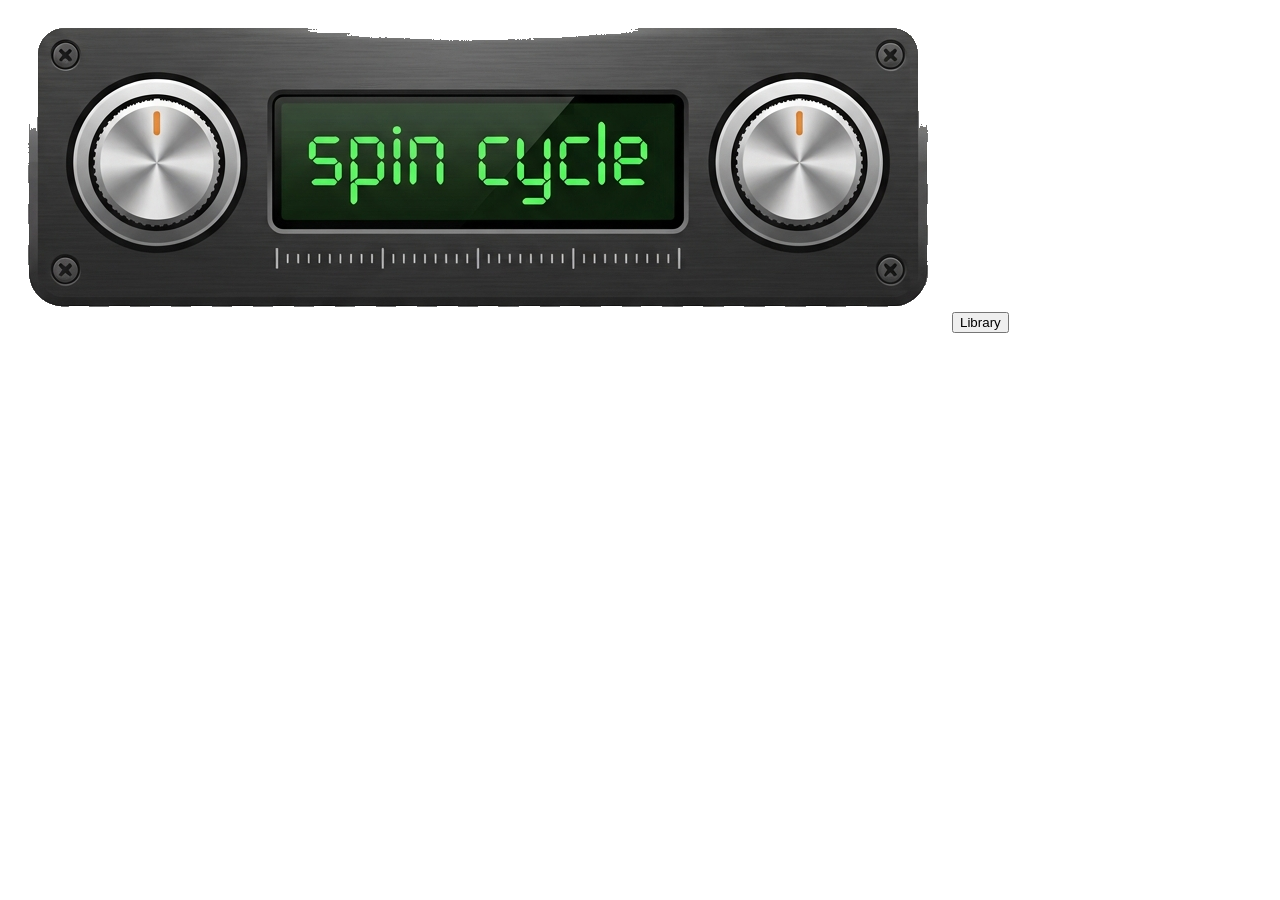
==== app/web/index.html @ 117eba15 "doc updates, dj button rename" ====
<!doctype html>
<html lang="en">
<head>
  <meta charset="utf-8">
  <meta name="viewport" content="width=device-width, initial-scale=1">
  <title>Spin Cycle</title>
  <link rel="icon" type="image/png" sizes="128x128" href="/images/spin_cycle_icon_128.png">
  <link rel="icon" type="image/png" sizes="256x256" href="/images/spin_cycle_icon_256.png">
  <link rel="apple-touch-icon" sizes="512x512" href="/images/spin_cycle_icon_512.png">
  <meta name="theme-color" content="#241812">
  <link rel="stylesheet" href="/style.css">
</head>
<body>
  <header>
    <img class="logo" src="/images/spin_cycle_logo_full.png" alt="Spin Cycle">
    <button id="settings-toggle" type="button" aria-expanded="false">Library</button>
  </header>

  <section id="session-picker" hidden>
    <h2>Sessions</h2>
    <p class="section-hint">Each session has its own player -- create one per person/device, or jump back into one already running.</p>
    <ul id="session-list"></ul>
    <div class="new-session-row">
      <select id="new-session-playlist" aria-label="Start from playlist">
        <option value="">Whole library</option>
      </select>
      <button id="new-session-btn" type="button">+ New Session</button>
    </div>
  </section>

  <main id="remote" hidden>
    <a id="back-to-sessions" href="/" hidden>&larr; Sessions</a>
    <button id="cache-warning" type="button" hidden role="alert"></button>
    <p id="connection-warning" hidden role="alert">Connection lost -- retrying&hellip;</p>
    <button id="empty-library-notice" type="button" hidden>Your library is empty -- open Settings to upload a library.csv.</button>

    <div class="picker-row">
      <div class="dial-picker">
        <label class="dial-caption" for="genre-select">Genre</label>
        <div class="dial" id="genre-dial">
          <button type="button" class="dial-step dial-step-prev" aria-label="Previous genre">‹</button>
          <div class="dial-knob"><div class="dial-indicator"></div></div>
          <button type="button" class="dial-step dial-step-next" aria-label="Next genre">›</button>
        </div>
        <div class="dial-readout" id="genre-readout"></div>
        <select id="genre-select" class="dial-select">
          <option value="">-- pick a genre --</option>
        </select>
      </div>
      <div class="dial-picker">
        <label class="dial-caption" for="era-select">Era</label>
        <div class="dial" id="era-dial">
          <button type="button" class="dial-step dial-step-prev" aria-label="Previous era">‹</button>
          <div class="dial-knob"><div class="dial-indicator"></div></div>
          <button type="button" class="dial-step dial-step-next" aria-label="Next era">›</button>
        </div>
        <div class="dial-readout" id="era-readout"></div>
        <select id="era-select" class="dial-select">
          <option value="">-- pick a genre first --</option>
        </select>
      </div>
    </div>

    <p id="status-message" aria-live="polite">Loading...</p>
    <p id="up-next-line" hidden></p>

    <div class="transport-row">
      <button id="skip-btn" type="button">Skip</button>
      <button id="stop-btn" type="button">Stop</button>
    </div>

    <button id="dj-btn" type="button" aria-expanded="false">DJ Request</button>

    <section id="dj-panel" hidden>
      <p id="dj-panel-status"></p>
      <div class="song-list-screen">
        <ul id="song-list" class="song-list"></ul>
      </div>
    </section>

    <button id="launch-player-btn" type="button" hidden>Launch Player</button>
  </main>

  <aside id="settings" hidden>
    <h2>Library</h2>

    <section>
      <h3>Tracks</h3>
      <p class="section-hint">Add, edit, or delete songs one at a time, or use Export/Import CSV for bulk changes.</p>
      <p id="library-status"></p>

      <div class="library-toolbar">
        <button id="add-track-btn" type="button">+ Add song</button>
        <a id="download-link" href="/library.csv" download="library.csv">Export CSV</a>
        <button id="import-append-btn" type="button">Import CSV (append)</button>
        <button id="import-replace-btn" type="button">Import CSV (replace all)</button>
        <input id="import-csv-input" type="file" accept=".csv" hidden>
        <button id="bulk-delete-btn" type="button" class="close-session-btn" hidden>Delete selected</button>
      </div>
      <p id="import-result"></p>

      <div class="library-sort-row">
        <select id="library-sort-field" aria-label="Sort by">
          <option value="artist">Artist</option>
          <option value="song">Song</option>
          <option value="genre">Genre</option>
          <option value="era">Era</option>
          <option value="cache_status">Cache</option>
        </select>
        <select id="library-sort-dir" aria-label="Sort direction">
          <option value="asc">Ascending</option>
          <option value="desc">Descending</option>
        </select>
      </div>

      <div class="library-table-wrap">
        <table class="data-table" id="library-table">
          <thead>
            <tr>
              <th><input type="checkbox" id="select-all-tracks" aria-label="Select all tracks"></th>
              <th data-sort="artist">Artist</th>
              <th data-sort="song">Song</th>
              <th data-sort="genre">Genre</th>
              <th data-sort="era">Era</th>
              <th data-sort="cache_status">Cache</th>
              <th>Actions</th>
            </tr>
          </thead>
          <tbody id="library-table-body"></tbody>
        </table>
      </div>

      <section id="track-form-panel" hidden>
        <h3 id="track-form-title">Add song</h3>
        <form id="track-form">
          <input type="text" id="track-artist" placeholder="Artist" required>
          <input type="text" id="track-song" placeholder="Song" required>
          <input type="text" id="track-genre" placeholder="Genre" required>
          <input type="text" id="track-era" placeholder="Era (e.g. 1990s)" required>
          <div class="track-url-row">
            <input type="text" id="track-url" placeholder="YouTube URL" required>
            <button id="track-preview-btn" type="button">Preview</button>
          </div>
          <p id="track-search-status" class="section-hint"></p>
          <div class="track-form-actions">
            <button id="track-search-btn" type="button">Search YouTube</button>
            <button id="track-save-btn" type="submit">Save</button>
            <button id="track-cancel-btn" type="button">Cancel</button>
          </div>
        </form>
      </section>
    </section>

    <section>
      <h3>Playlists</h3>
      <p class="section-hint">Filter the library, check off songs, and save them as a playlist you can start a session from.</p>
      <div class="library-toolbar">
        <button id="new-playlist-btn" type="button">+ New playlist</button>
      </div>
      <ul id="playlist-list"></ul>

      <section id="playlist-builder-panel" hidden>
        <h3 id="playlist-builder-title">New playlist</h3>
        <input type="text" id="playlist-name-input" placeholder="Playlist name" required>
        <div class="library-sort-row">
          <select id="playlist-genre-filter" aria-label="Filter by genre"></select>
          <select id="playlist-era-filter" aria-label="Filter by era"></select>
        </div>
        <div class="library-table-wrap">
          <table class="data-table" id="playlist-track-table">
            <thead>
              <tr>
                <th><input type="checkbox" id="playlist-select-all" aria-label="Select all"></th>
                <th>Artist</th>
                <th>Song</th>
                <th>Genre</th>
                <th>Era</th>
              </tr>
            </thead>
            <tbody id="playlist-track-table-body"></tbody>
          </table>
        </div>
        <div class="track-form-actions">
          <button id="playlist-save-btn" type="button">Save playlist</button>
          <button id="playlist-cancel-btn" type="button">Cancel</button>
          <button id="playlist-delete-btn" type="button" class="close-session-btn" hidden>Delete playlist</button>
        </div>
      </section>
    </section>

    <section>
      <h3>Cache warming</h3>
      <p id="warm-status">Idle</p>
      <button id="warm-cache-btn" type="button">Warm cache</button>
    </section>

    <section>
      <h3>Playback log</h3>
      <pre id="playback-log" class="log-pane"></pre>
    </section>

    <section>
      <h3>Deployment info</h3>
      <dl class="info-list">
        <dt>Playback mode</dt><dd id="info-playback-mode"></dd>
        <dt>Cache location</dt><dd id="info-cache-root"></dd>
        <dt>Last cache warm run</dt><dd id="info-last-warm-run"></dd>
      </dl>
    </section>
  </aside>

  <script src="/app.js"></script>
</body>
</html>
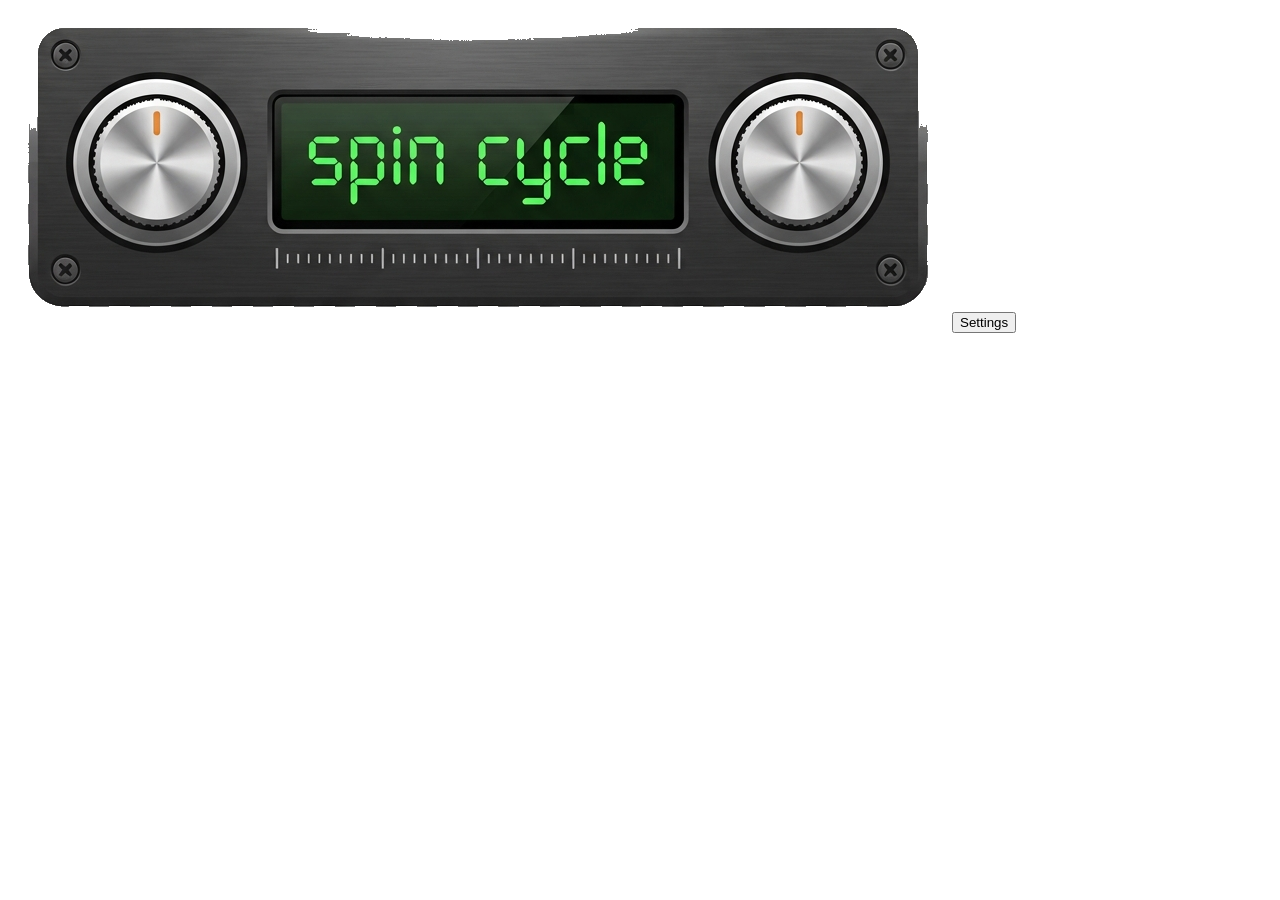
==== commit d9a42b74: "Rename Library panel to Settings; show version + releases link Also add an app-version display (from" ====
--- a/app/web/index.html
+++ b/app/web/index.html
@@ -13,8 +13,21 @@
 <body>
   <header>
     <img class="logo" src="/images/spin_cycle_logo_full.png" alt="Spin Cycle">
-    <button id="settings-toggle" type="button" aria-expanded="false">Library</button>
+    <button id="settings-toggle" type="button" aria-expanded="false">Settings</button>
   </header>
+
+  <div id="first-run-overlay" hidden>
+    <div class="first-run-card song-list-screen">
+      <h2>Welcome to Spin Cycle</h2>
+      <p>If you have your own library CSV (artist,song,genre,era,url), import it now -- it'll replace the starter list below. Otherwise just continue with the built-in starter library.</p>
+      <input type="file" id="first-run-csv-input" accept=".csv" hidden>
+      <div class="first-run-actions">
+        <button id="first-run-import-btn" type="button">Import My Library</button>
+        <button id="first-run-skip-btn" type="button">Use the Starter Library</button>
+      </div>
+      <p id="first-run-result"></p>
+    </div>
+  </div>
 
   <section id="session-picker" hidden>
     <h2>Sessions</h2>
@@ -82,7 +95,7 @@
   </main>
 
   <aside id="settings" hidden>
-    <h2>Library</h2>
+    <h2>Settings</h2>
 
     <section>
       <h3>Tracks</h3>
@@ -189,6 +202,30 @@
     </section>
 
     <section>
+      <h3>Overlays</h3>
+      <p class="section-hint">A logo + phrase banner (e.g. "Intermission...") shown across the top of the player. Only one overlay can be active at a time.</p>
+      <div class="library-toolbar">
+        <button id="new-overlay-btn" type="button">+ New overlay</button>
+      </div>
+      <ul id="overlay-list"></ul>
+
+      <section id="overlay-builder-panel" hidden>
+        <h3 id="overlay-builder-title">New overlay</h3>
+        <input type="text" id="overlay-name-input" placeholder="Overlay name" required>
+        <input type="text" id="overlay-phrase-input" placeholder="Phrase (e.g. Intermission...)">
+        <div class="track-url-row">
+          <img id="overlay-logo-preview" alt="" hidden>
+          <input type="file" id="overlay-logo-input" accept="image/*">
+        </div>
+        <div class="track-form-actions">
+          <button id="overlay-save-btn" type="button">Save overlay</button>
+          <button id="overlay-cancel-btn" type="button">Cancel</button>
+          <button id="overlay-delete-btn" type="button" class="close-session-btn" hidden>Delete overlay</button>
+        </div>
+      </section>
+    </section>
+
+    <section>
       <h3>Cache warming</h3>
       <p id="warm-status">Idle</p>
       <button id="warm-cache-btn" type="button">Warm cache</button>
@@ -202,9 +239,11 @@
     <section>
       <h3>Deployment info</h3>
       <dl class="info-list">
+        <dt>Version</dt><dd id="info-version"></dd>
         <dt>Playback mode</dt><dd id="info-playback-mode"></dd>
         <dt>Cache location</dt><dd id="info-cache-root"></dd>
         <dt>Last cache warm run</dt><dd id="info-last-warm-run"></dd>
+        <dt>Releases</dt><dd><a href="https://github.com/davisc01/spincycle/releases" target="_blank" rel="noopener">github.com/davisc01/spincycle/releases</a></dd>
       </dl>
     </section>
   </aside>
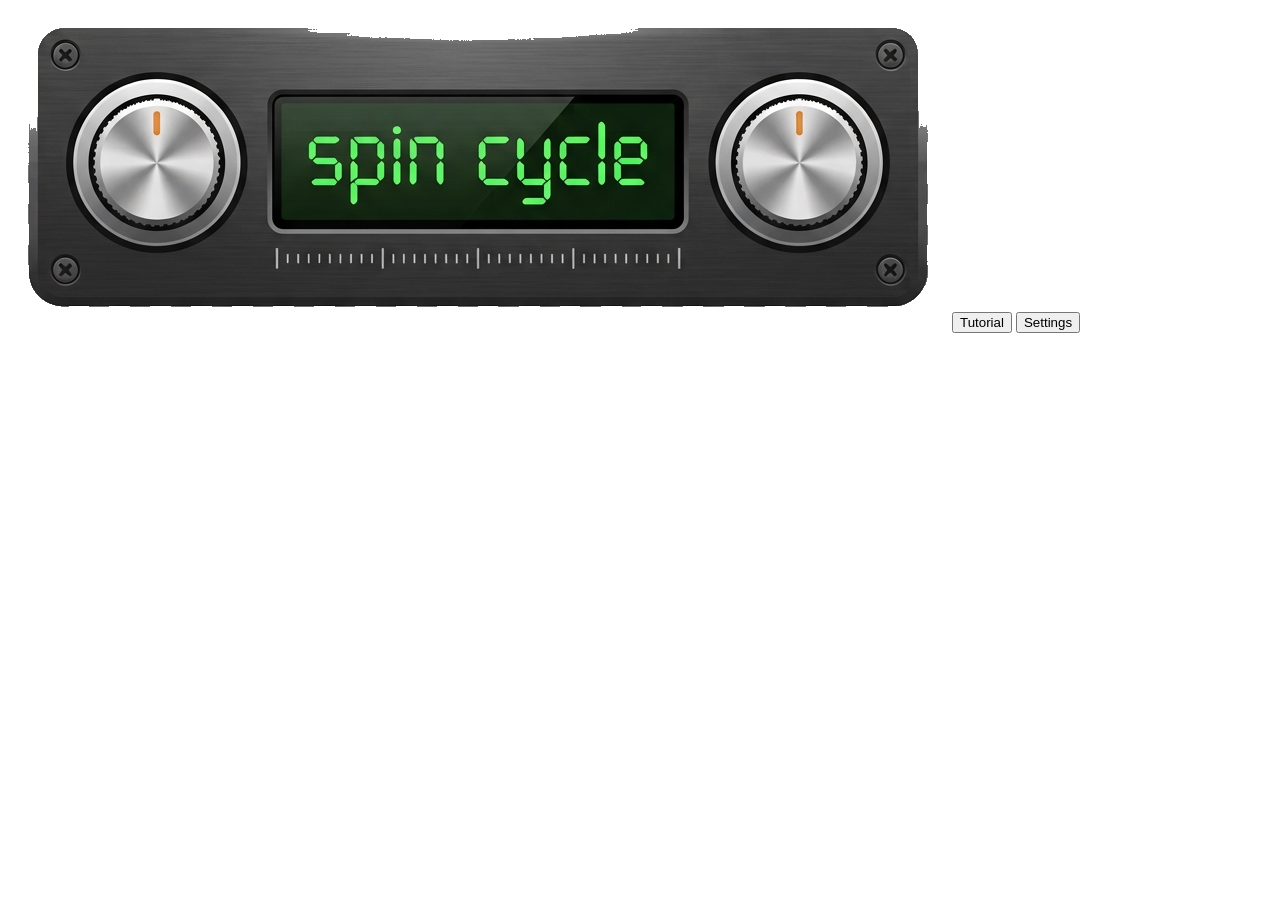
==== commit 4699601b: "Add a Tutorial panel; fix player links to list all active sessions Tutorial button next to Settings " ====
--- a/app/web/index.html
+++ b/app/web/index.html
@@ -13,6 +13,7 @@
 <body>
   <header>
     <img class="logo" src="/images/spin_cycle_logo_full.png" alt="Spin Cycle">
+    <button id="tutorial-toggle" type="button" aria-expanded="false">Tutorial</button>
     <button id="settings-toggle" type="button" aria-expanded="false">Settings</button>
   </header>
 
@@ -93,6 +94,60 @@
 
     <button id="launch-player-btn" type="button" hidden>Launch Player</button>
   </main>
+
+  <aside id="tutorial" hidden>
+    <h2>Tutorial</h2>
+
+    <section>
+      <h3>Starting a session</h3>
+      <p>In web mode, each device or person gets their own session -- pick <strong>+ New Session</strong> from the session list (optionally starting from a saved playlist instead of the whole library), or <strong>Select</strong> a session already running to jump back into it. Picking a Genre and Era starts playback immediately -- there's no separate confirm step, and changing either one at any time (even mid-song) re-shuffles and starts playing that combination right away.</p>
+    </section>
+
+    <section>
+      <h3>Launching the player, casting, and AirPlay</h3>
+      <p>The genre/era screen is the remote control, not the video itself -- press <strong>Launch Player</strong> to open the actual video in a browser tab. That tab is a normal web page playing a normal video, so your browser/OS's own casting controls work on it directly: AirPlay in Safari, or Chrome's Cast menu, will send that tab straight to a TV or speaker. If you'd rather not cast, you can instead open the player link directly on whatever device is connected to the TV -- see "Connecting remotely" below.</p>
+    </section>
+
+    <section>
+      <h3>DJ Request</h3>
+      <p>Press <strong>DJ Request</strong> to browse every song in the current genre/era, sorted by artist, with a Queue button on each row. Queueing a track plays it next without disturbing the rest of the shuffle order -- the currently-playing and queued rows are highlighted, and the "Up next" line always shows what's coming, whether that's your queued pick or just a preview of the next shuffled track.</p>
+    </section>
+
+    <section>
+      <h3>Managing tracks</h3>
+      <p>Open <strong>Settings &gt; Tracks</strong> to add, edit, or delete songs one at a time -- the add/edit form has a <strong>Search YouTube</strong> button that looks up a song and fills in its URL for you to preview before saving. For bulk changes, use <strong>Export CSV</strong> to download the whole library as a spreadsheet, and <strong>Import CSV</strong> to bring one back in, either appending to the current library or replacing it entirely. Check off rows and use <strong>Delete selected</strong> to bulk-delete.</p>
+    </section>
+
+    <section>
+      <h3>Cache warming</h3>
+      <p>Spin Cycle downloads each video once and plays the local copy every time after, so a party doesn't depend on live internet/YouTube access. <strong>Warm cache</strong> (in Settings) walks the whole library and downloads anything missing ahead of time -- it also runs automatically in the background on startup. While it's running, the <strong>Cache</strong> column in the Tracks table updates live, track by track, so you can watch progress and see which songs failed (hover a failure for the error).</p>
+    </section>
+
+    <section>
+      <h3>Playlists</h3>
+      <p>Open <strong>Settings &gt; Playlists</strong> to build a named, curated subset of the library -- filter by genre/era, check off the songs you want, and save. A saved playlist shows up as an option when starting a new session, scoping that session's genre/era dials and shuffle to just those tracks. Editing or deleting a playlist later doesn't affect a session already running from it.</p>
+    </section>
+
+    <section>
+      <h3>Overlays</h3>
+      <p>Open <strong>Settings &gt; Overlays</strong> to create a logo + phrase banner (e.g. "Intermission...") shown across the top of the player -- useful for branding a party or marking a break. Only one overlay can be active at a time; activate/deactivate it from the overlay list.</p>
+    </section>
+
+    <section>
+      <h3>YouTube sign-in cookies</h3>
+      <p>Occasionally YouTube blocks a specific video with a "Please sign in to confirm you're not a bot" error. In <strong>Settings &gt; YouTube sign-in cookies</strong>, pick the browser you're already logged into YouTube with on this machine -- Spin Cycle will read that browser's cookies when downloading, exactly as if the request came from your own signed-in tab. Leave it set to "None" if you haven't hit that error.</p>
+    </section>
+
+    <section>
+      <h3>Connecting remotely (phone or player)</h3>
+      <p><strong>Settings &gt; Deployment info</strong> lists a <strong>Remote control</strong> link -- open it on a phone (or any device on the same network) to get the same session list and controls, so one device can start a session and cast to the TV while another acts as the controller. It also lists a <strong>Player</strong> link for every currently-running session, for when a device can't cast -- open that link directly on a smart TV's browser, or on whatever's plugged into the TV, instead of using Launch Player + casting.</p>
+    </section>
+
+    <section>
+      <h3>A few other things</h3>
+      <p><strong>Skip</strong>/<strong>Stop</strong> control playback without re-tuning the genre/era. Multiple sessions can run at once, each fully independent (its own genre/era, queue, and player) -- close one from the session list when you're done with it. <strong>Playback log</strong> (in Settings) is a running record of every play/skip/cache-miss, useful for troubleshooting. <strong>Deployment info</strong> also shows the app version and a link to the GitHub Releases page for updates.</p>
+    </section>
+  </aside>
 
   <aside id="settings" hidden>
     <h2>Settings</h2>
@@ -232,6 +287,23 @@
     </section>
 
     <section>
+      <h3>YouTube sign-in cookies</h3>
+      <p class="section-hint">If a video fails to cache with a "Please sign in to confirm you're not a bot" error, pick the browser you're logged into YouTube with -- yt-dlp will read its cookies for future downloads.</p>
+      <select id="cookies-browser-select">
+        <option value="">None</option>
+        <option value="chrome">Chrome</option>
+        <option value="edge">Edge</option>
+        <option value="firefox">Firefox</option>
+        <option value="brave">Brave</option>
+        <option value="safari">Safari</option>
+        <option value="opera">Opera</option>
+        <option value="vivaldi">Vivaldi</option>
+      </select>
+      <button id="cookies-browser-save-btn" type="button">Save</button>
+      <p id="cookies-browser-result"></p>
+    </section>
+
+    <section>
       <h3>Playback log</h3>
       <pre id="playback-log" class="log-pane"></pre>
     </section>
@@ -240,6 +312,8 @@
       <h3>Deployment info</h3>
       <dl class="info-list">
         <dt>Version</dt><dd id="info-version"></dd>
+        <dt>Remote control</dt><dd><a id="info-remote-link" href="#" target="_blank" rel="noopener"></a></dd>
+        <dt>Player (if you can't cast)</dt><dd id="info-player-links"></dd>
         <dt>Playback mode</dt><dd id="info-playback-mode"></dd>
         <dt>Cache location</dt><dd id="info-cache-root"></dd>
         <dt>Last cache warm run</dt><dd id="info-last-warm-run"></dd>
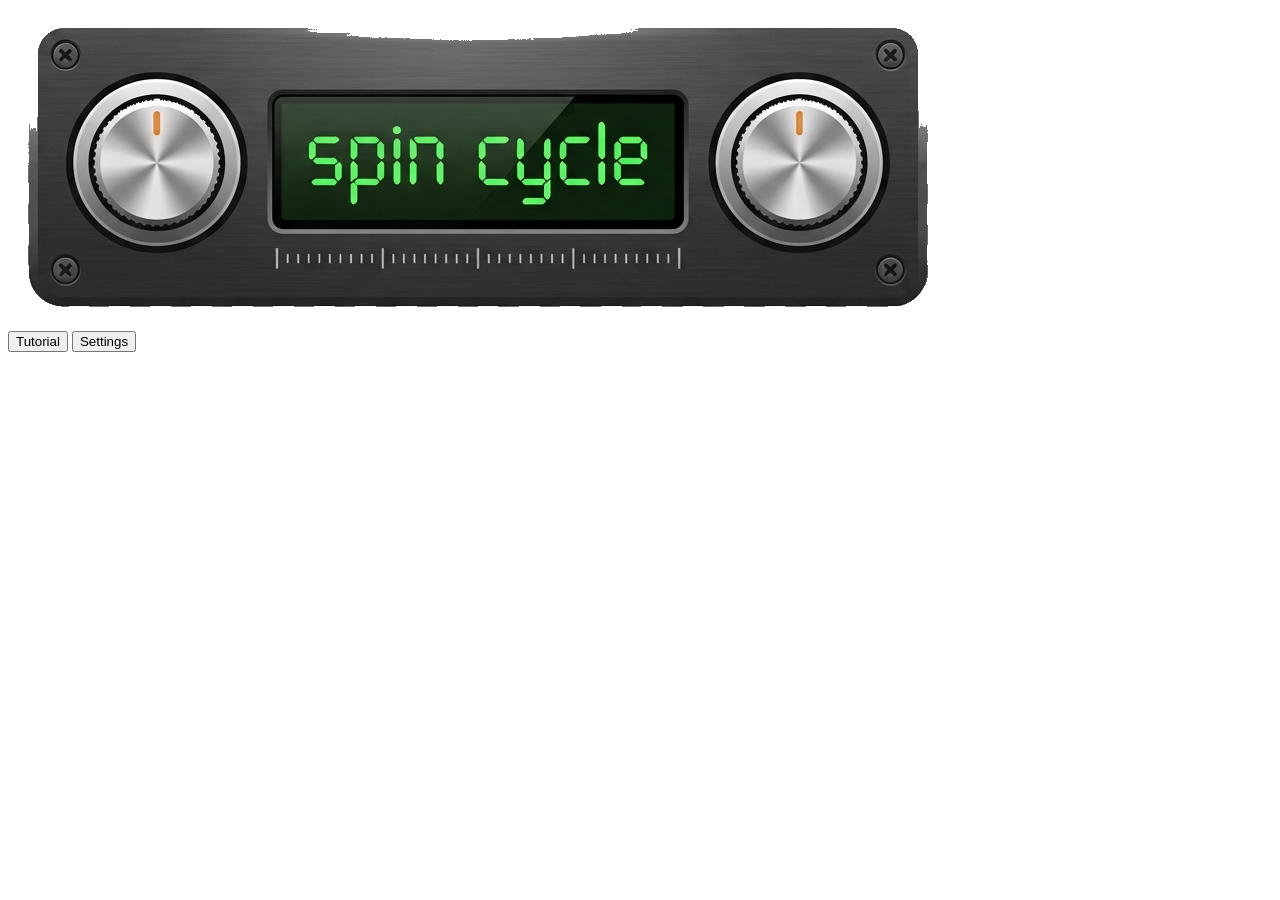
==== commit ea231a85: "Fix Tutorial/Settings header button alignment header uses justify-content: space-between, so with th" ====
--- a/app/web/index.html
+++ b/app/web/index.html
@@ -13,8 +13,10 @@
 <body>
   <header>
     <img class="logo" src="/images/spin_cycle_logo_full.png" alt="Spin Cycle">
-    <button id="tutorial-toggle" type="button" aria-expanded="false">Tutorial</button>
-    <button id="settings-toggle" type="button" aria-expanded="false">Settings</button>
+    <div class="header-actions">
+      <button id="tutorial-toggle" type="button" aria-expanded="false">Tutorial</button>
+      <button id="settings-toggle" type="button" aria-expanded="false">Settings</button>
+    </div>
   </header>
 
   <div id="first-run-overlay" hidden>
